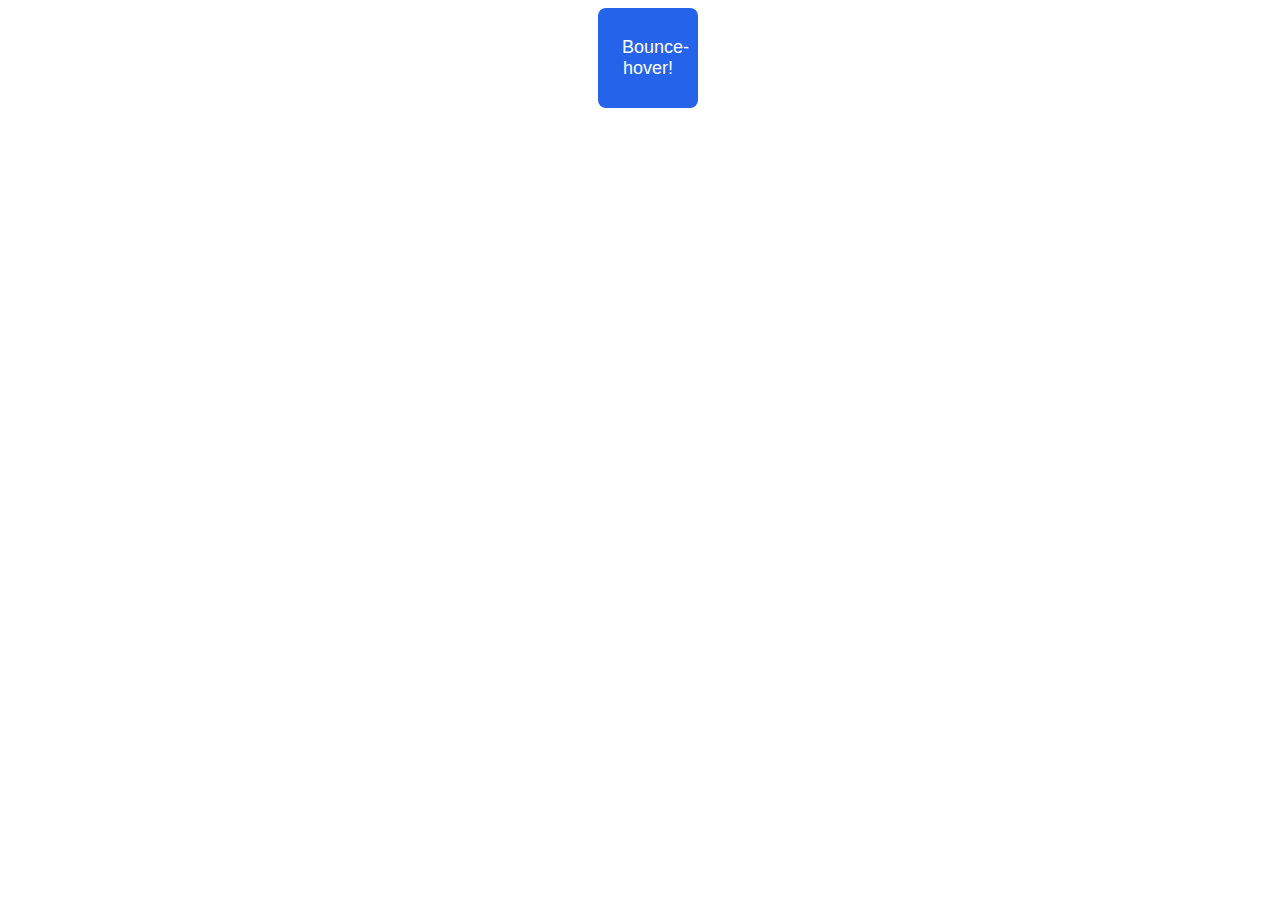
==== animation/01-button-hover/index.html @ 365e3596 "Add hover ex" ====
<!DOCTYPE html>
<html lang="en">
  <head>
    <meta charset="UTF-8" />
    <meta http-equiv="X-UA-Compatible" content="IE=edge" />
    <meta name="viewport" content="width=device-width, initial-scale=1.0" />
    <title>Button Hover</title>
    <link rel="stylesheet" href="style.css" />
  </head>
  <body>
    <div id="transition-container">
      <button>Bounce-hover!</button>
    </div>
  </body>
</html>
---- animation/01-button-hover/style.css ----
#transition-container {
  width: 100vw;
  height: 100vh;
  display: flex;
  flex-direction: column;
  justify-content: left;
  align-items: center;
  font-family: Arial, sans-serif;
  /* animation-duration: 2s;
  animation-iteration-count: infinite;
  transform-origin: bottom; */
}

button {
  border-radius: 8px;
  border: none;
  background-color: #2563eb;
  color: white;
  font-size: 18px;
  padding: 16px 24px;
  text-align: center;
  width: 100px;
  height: 100px;
  transition: width 2s, height 4s;
}

button:hover{
  height: 300px;
  width: 300px;
}


/* 
#transition-container:hover {
  animation-name: bounce;
  animation-timing-function: ease;
}
@keyframes bounce {
  0% {transform: translate(0);}
  50% {transform: translate(100px);}
  100% {transform: translate(0);}
} */
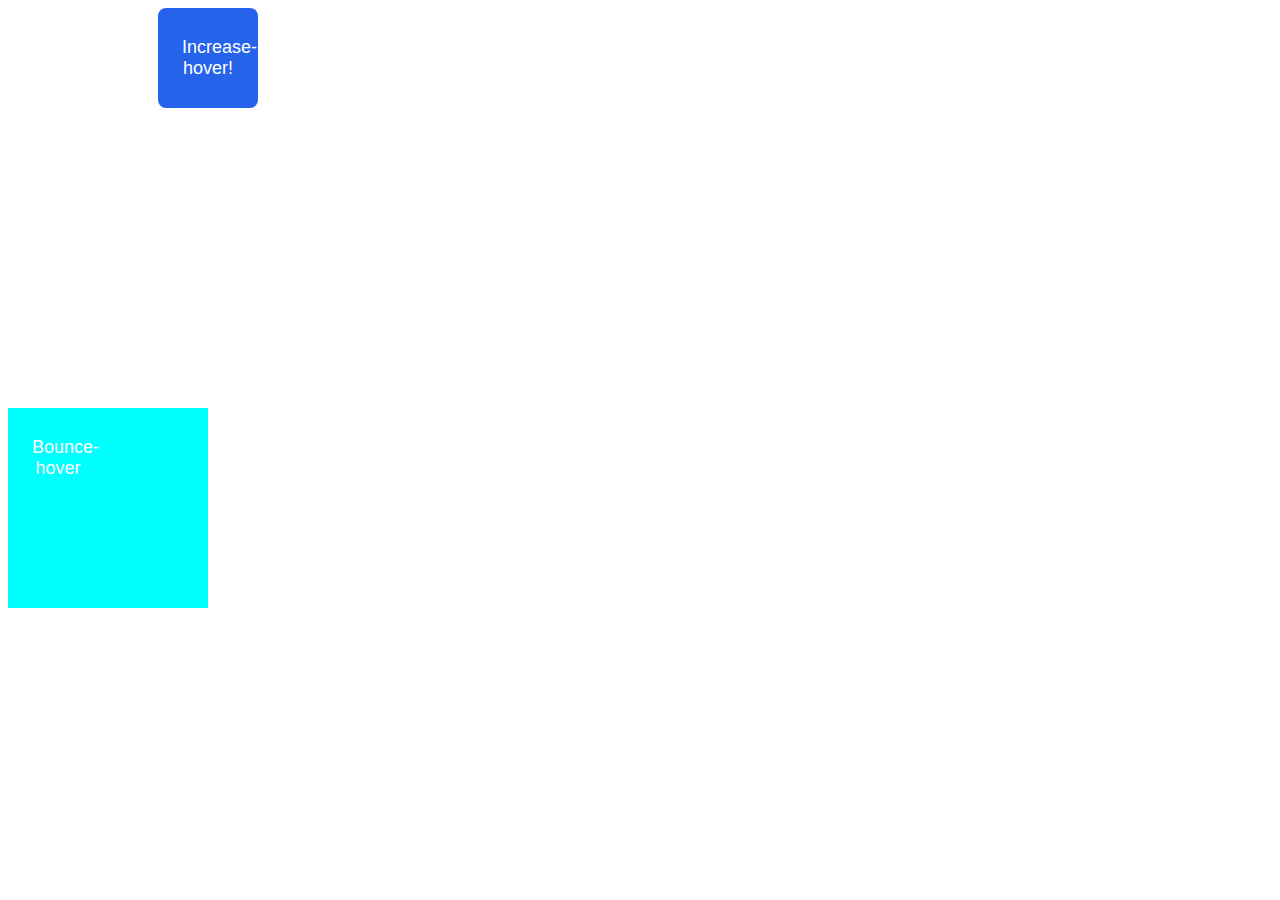
==== commit ac33847c: "Hover ecs complete. Flex 01 complete" ====
--- a/animation/01-button-hover/index.html
+++ b/animation/01-button-hover/index.html
@@ -9,7 +9,11 @@
   </head>
   <body>
     <div id="transition-container">
-      <button>Bounce-hover!</button>
+      <button>Increase-hover!</button>
+    </div>
+
+    <div class="bounce">
+      <button>Bounce-hover</button>
     </div>
   </body>
 </html>
--- a/animation/01-button-hover/style.css
+++ b/animation/01-button-hover/style.css
@@ -1,6 +1,6 @@
 #transition-container {
-  width: 100vw;
-  height: 100vh;
+  width: 400px;
+  height: 400px;
   display: flex;
   flex-direction: column;
   justify-content: left;
@@ -11,7 +11,7 @@
   transform-origin: bottom; */
 }
 
-button {
+#transition-container button {
   border-radius: 8px;
   border: none;
   background-color: #2563eb;
@@ -24,12 +24,47 @@
   transition: width 2s, height 4s;
 }
 
-button:hover{
+#transition-container button:hover{
   height: 300px;
   width: 300px;
 }
 
 
+.bounce {
+  width: 200px;
+  height: 200px;
+  background-color: aqua;
+  display: flex;
+  transition: 2ms;
+
+  animation-duration: 2s;
+  animation-iteration-count: infinite;
+  /* transform-origin: bottom; */
+}
+
+.bounce button {
+  border-radius: 8px;
+  border: none;
+  background-color: aqua;
+  color: white;
+  font-size: 18px;
+  padding: 16px 24px;
+  text-align: center;
+  width: 100px;
+  height: 100px;
+
+}
+
+.bounce:hover {
+  animation-name: bounce;
+  animation-timing-function: ease;
+}
+
+@keyframes bounce{
+  0% {transform: translate(0);}
+  50% {transform: translate(100px);}
+  100% {transform: translate(0);}
+}
 /* 
 #transition-container:hover {
   animation-name: bounce;
